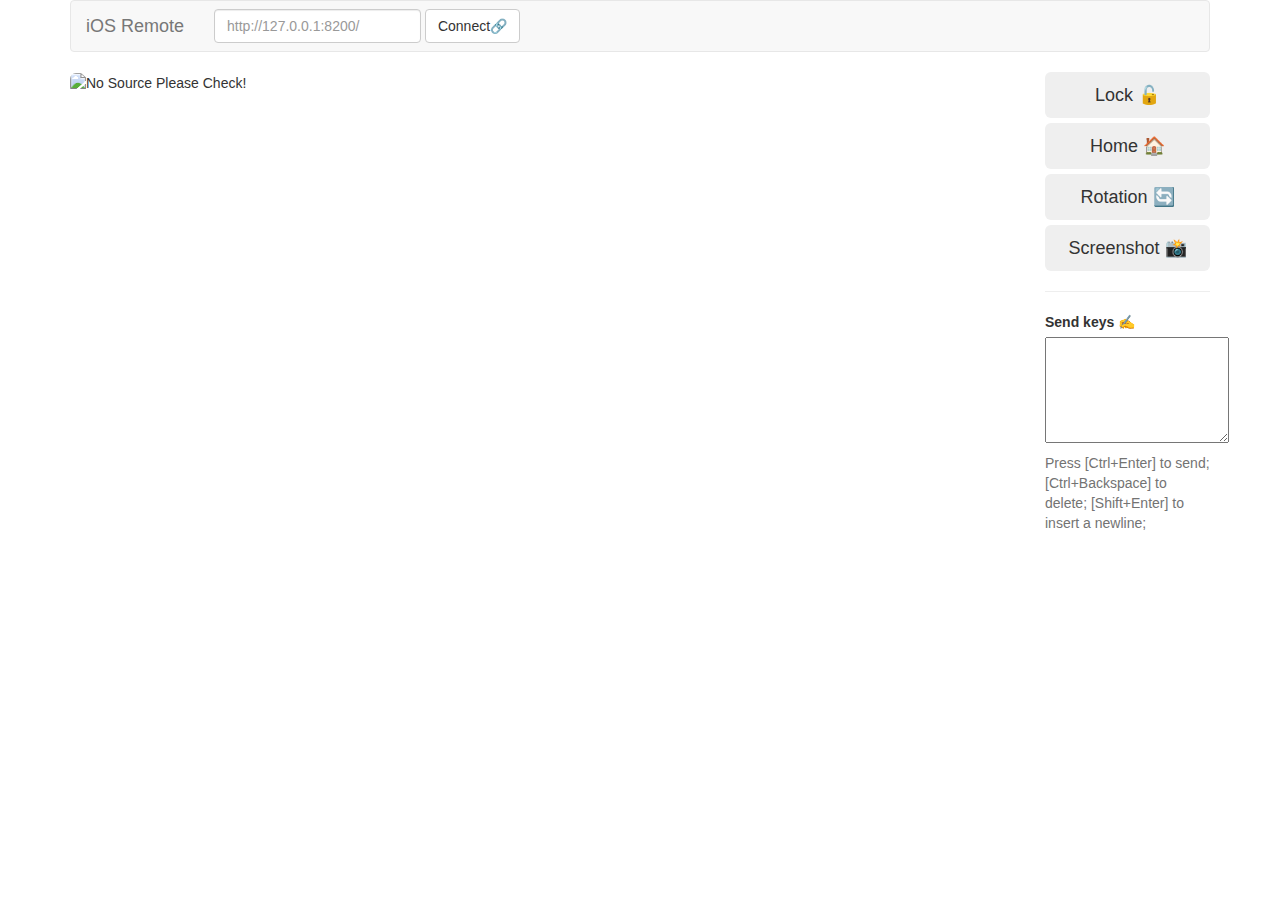
==== static/index.html @ a7ef6d31 "add connect method" ====
<!DOCTYPE html>
<html lang="en">

<head>
    <meta charset="UTF-8">
    <meta http-equiv="X-UA-Compatible" content="IE=edge">
    <meta name="viewport" content="width=device-width, initial-scale=1.0">
    <title>iOS Remote</title>
    <link href="https://maxcdn.bootstrapcdn.com/bootstrap/3.3.7/css/bootstrap.min.css" rel="stylesheet">
    <script src="https://cdn.jsdelivr.net/npm/jquery/dist/jquery.min.js"> </script>
    <script src="static/js/index.js"></script>
</head>

<body>
    <div class="container">
        <div class="row clearfix">
            <div class="col-md-12 column">
                <nav class="navbar navbar-default" role="navigation">
                    <div class="navbar-header">
                        <a class="navbar-brand" href="#">iOS Remote</a>
                    </div>
                    <div class="collapse navbar-collapse" id="bs-example-navbar-collapse-1">
                        <form class="navbar-form navbar-left" role="search">
                            <div class="form-group">
                                <input type="text" class="form-control" id="connect-input"
                                    placeholder="http://127.0.0.1:8200/" />
                            </div>
                            <button type="button" class="btn btn-default" id="connect-stream"
                                href="#">Connect&#128279;</button>
                        </form>
                    </div>
                </nav>
            </div>
        </div>
        <div class="row clearfix">
            <div class="col-md-10 column">
                <img alt="No Source Please Check!" id="remote" src="http://127.0.0.1:8200/" class="img-rounded"
                    style="width: 75%; height: 75%;" />
            </div>
            <div class="col-md-2 column">
                <button type="button" class="btn btn-lg btn-block lock">Lock &#128275;</button>
                <button type="button" class="btn btn-lg btn-block home">Home &#127968;</button>
                <button type="button" class="btn btn-lg btn-block rotation">Rotation &#128260;</button>
                <button type="button" class="btn btn-lg btn-block screenshot">Screenshot &#128248;</button>
                <hr>
                <form role="form">
                    <div class="form-group">
                        <label for="exampleInputEmail1">Send keys &#9997;</label>
                        <textarea id="main-send" cols="20" rows="5"></textarea>
                        <p class="help-block">Press [Ctrl+Enter] to send; [Ctrl+Backspace] to delete; [Shift+Enter] to
                            insert a newline;</p>
                    </div>
                </form>
            </div>
        </div>
    </div>
</body>

</html>
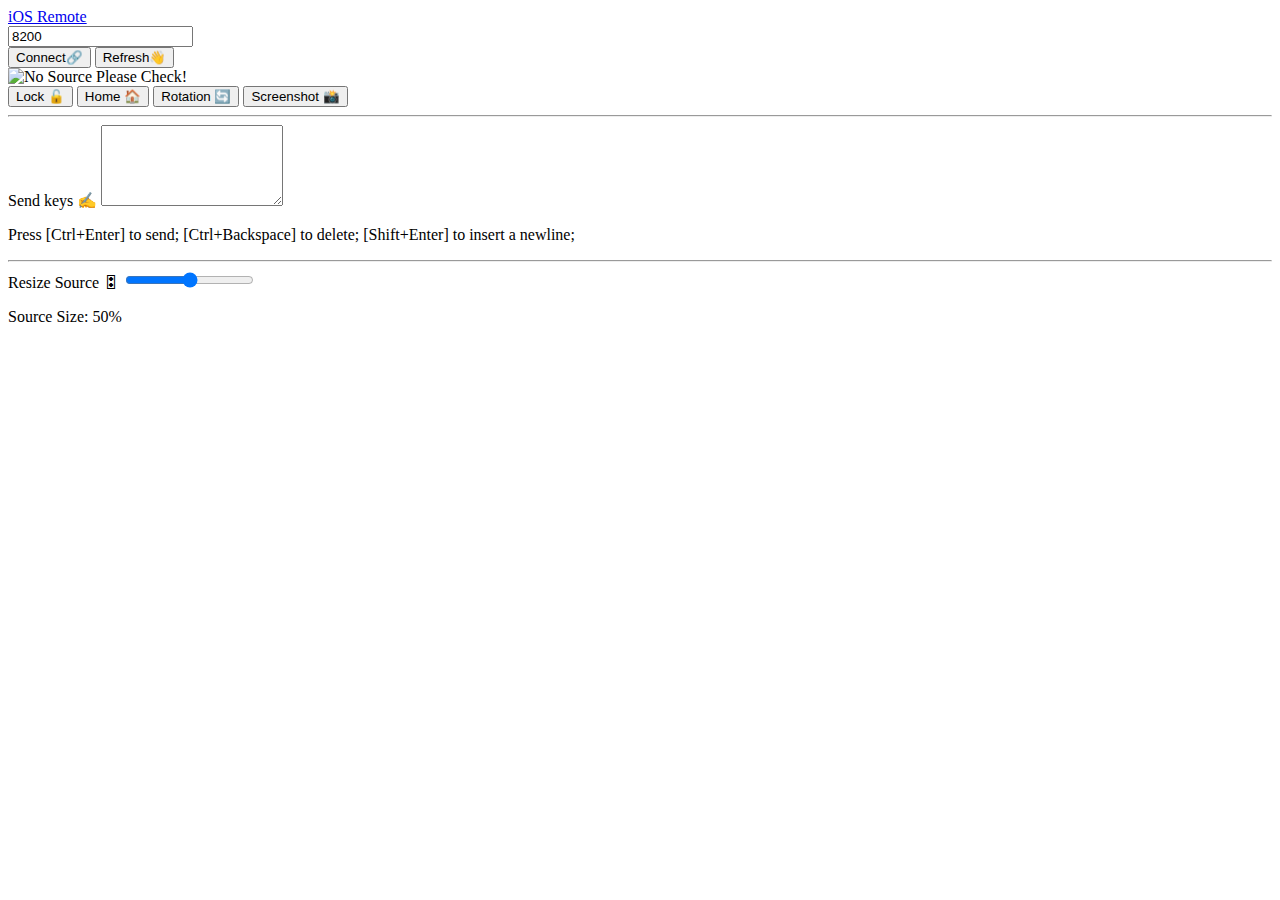
==== commit c655b7bb: "add refresh button" ====
--- a/static/index.html
+++ b/static/index.html
@@ -6,54 +6,60 @@
     <meta http-equiv="X-UA-Compatible" content="IE=edge">
     <meta name="viewport" content="width=device-width, initial-scale=1.0">
     <title>iOS Remote</title>
-    <link href="https://maxcdn.bootstrapcdn.com/bootstrap/3.3.7/css/bootstrap.min.css" rel="stylesheet">
-    <script src="https://cdn.jsdelivr.net/npm/jquery/dist/jquery.min.js"> </script>
+    <link href="static/css/bootstrap.min.css" rel="stylesheet">
+    <script src="static/js/jquery.min.js"> </script>
     <script src="static/js/index.js"></script>
 </head>
 
 <body>
-    <div class="container">
-        <div class="row clearfix">
-            <div class="col-md-12 column">
-                <nav class="navbar navbar-default" role="navigation">
-                    <div class="navbar-header">
-                        <a class="navbar-brand" href="#">iOS Remote</a>
-                    </div>
-                    <div class="collapse navbar-collapse" id="bs-example-navbar-collapse-1">
-                        <form class="navbar-form navbar-left" role="search">
-                            <div class="form-group">
-                                <input type="text" class="form-control" id="connect-input"
-                                    placeholder="http://127.0.0.1:8200/" />
-                            </div>
-                            <button type="button" class="btn btn-default" id="connect-stream"
+<div class="container">
+    <div class="row clearfix">
+        <div class="col-md-12 column">
+            <nav class="navbar navbar-default" role="navigation">
+                <div class="navbar-header">
+                    <a class="navbar-brand" href="#">iOS Remote</a>
+                </div>
+                <div class="collapse navbar-collapse" id="bs-example-navbar-collapse-1">
+                    <form class="navbar-form navbar-left" role="search">
+                        <div class="form-group">
+                            <input type="text" class="form-control" id="connect-input"
+                                   placeholder="Local Port" value="8200"/>
+                        </div>
+                        <button type="button" class="btn btn-default" id="connect-stream"
                                 href="#">Connect&#128279;</button>
-                        </form>
-                    </div>
-                </nav>
-            </div>
-        </div>
-        <div class="row clearfix">
-            <div class="col-md-10 column">
-                <img alt="No Source Please Check!" id="remote" src="http://127.0.0.1:8200/" class="img-rounded"
-                    style="width: 75%; height: 75%;" />
-            </div>
-            <div class="col-md-2 column">
-                <button type="button" class="btn btn-lg btn-block lock">Lock &#128275;</button>
-                <button type="button" class="btn btn-lg btn-block home">Home &#127968;</button>
-                <button type="button" class="btn btn-lg btn-block rotation">Rotation &#128260;</button>
-                <button type="button" class="btn btn-lg btn-block screenshot">Screenshot &#128248;</button>
-                <hr>
-                <form role="form">
-                    <div class="form-group">
-                        <label for="exampleInputEmail1">Send keys &#9997;</label>
-                        <textarea id="main-send" cols="20" rows="5"></textarea>
-                        <p class="help-block">Press [Ctrl+Enter] to send; [Ctrl+Backspace] to delete; [Shift+Enter] to
-                            insert a newline;</p>
-                    </div>
-                </form>
-            </div>
+                        <button type="button" class="btn btn-default" id="refresh"
+                                href="#" onclick="javascript:location.reload();">Refresh&#128075;</button>
+                    </form>
+                </div>
+            </nav>
         </div>
     </div>
+    <div class="row clearfix">
+        <div class="col-md-10 column">
+            <img alt="No Source Please Check!" id="remote" src="http://127.0.0.1:8200" class="img-rounded"
+                 style="width: 50%; height: 50%;"/>
+        </div>
+        <div class="col-md-2 column">
+            <button type="button" class="btn btn-lg btn-block lock">Lock &#128275;</button>
+            <button type="button" class="btn btn-lg btn-block home">Home &#127968;</button>
+            <button type="button" class="btn btn-lg btn-block rotation">Rotation &#128260;</button>
+            <button type="button" class="btn btn-lg btn-block screenshot">Screenshot &#128248;</button>
+            <hr>
+            <form role="form">
+                <div class="form-group">
+                    <label for="exampleInputEmail1">Send keys &#9997;</label>
+                    <textarea id="main-send" cols="20" rows="5"></textarea>
+                    <p class="help-block">Press [Ctrl+Enter] to send; [Ctrl+Backspace] to delete; [Shift+Enter] to
+                        insert a newline;</p>
+                </div>
+            </form>
+            <hr>
+            <label for="resize" id="resize">Resize Source &#127899;</label>
+            <input type="range" id="size-range">
+            <p class="help-block" id="size-value">Source Size: 50%</p>
+        </div>
+    </div>
+</div>
 </body>
 
 </html>